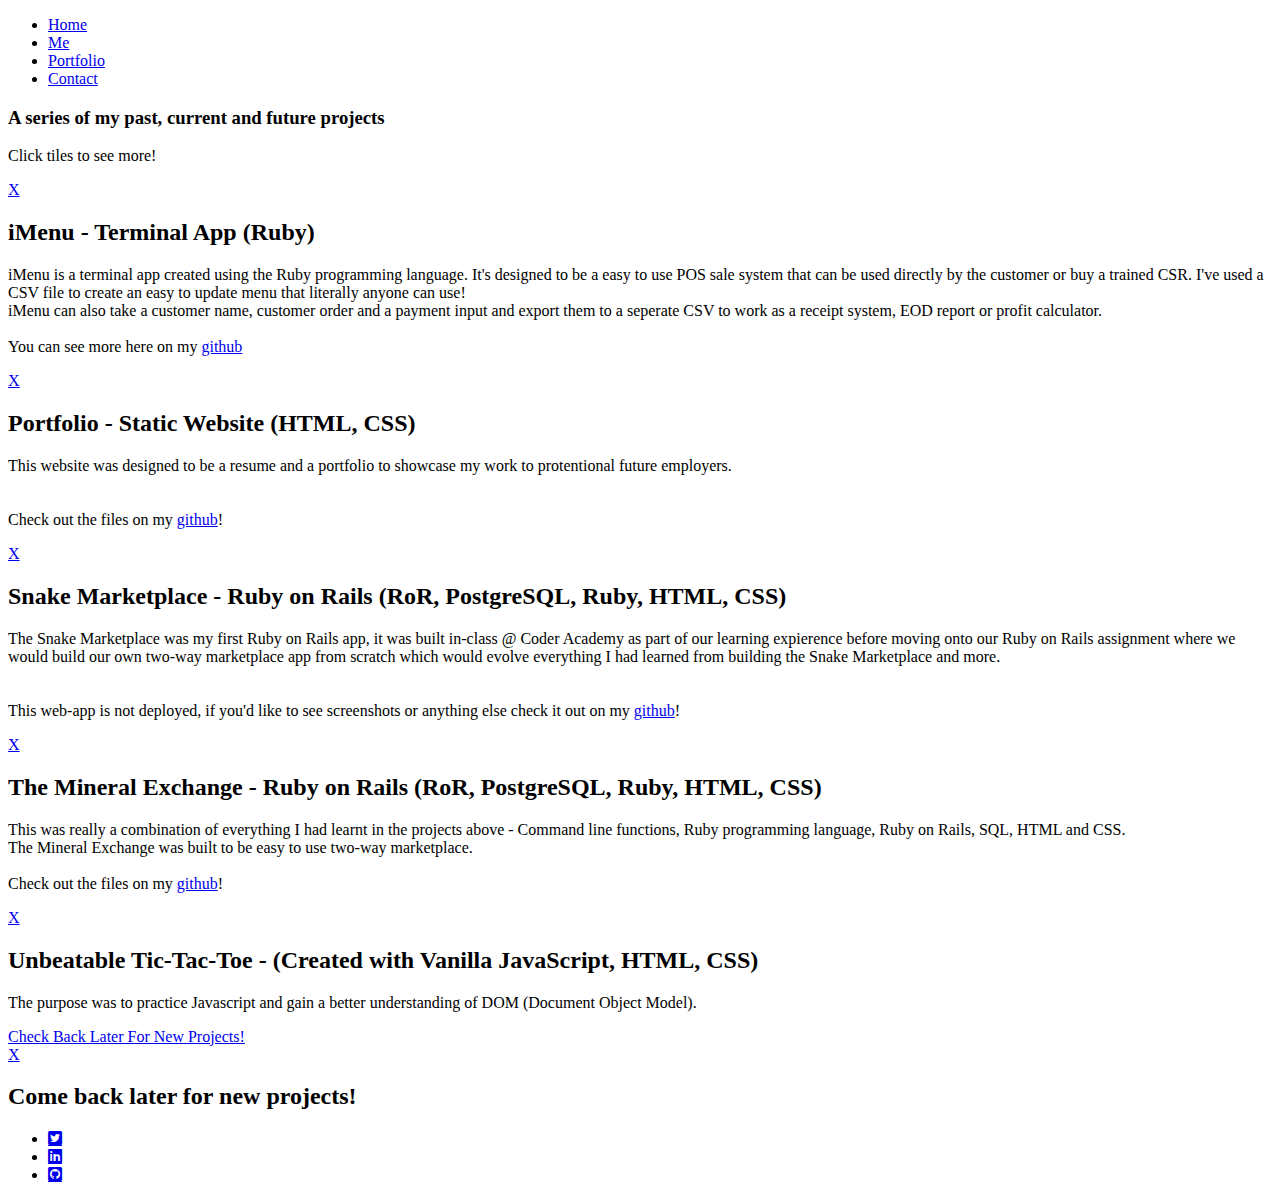
==== portfolio.html @ 04c105b1 "removed extra blogpage(removed) css, fixed media q's regarding overflowing font on grid page" ====
<!DOCTYPE html>
<html lang="en">

<head>
  <meta charset="UTF-8">
  <meta name="viewport" content="width=device-width, initial-scale=1.0">
  <meta http-equiv="X-UA-Compatible" content="ie=edge">
  <link rel="stylesheet" href="https://cdnjs.cloudflare.com/ajax/libs/font-awesome/5.10.2/css/all.css">
  <link rel="stylesheet" href="/CSS/index.css">
  <title>Portfolio</title>
</head>

<body id="portfolio-background">
  <div class="container">
    <!-- Navigation Bar -->
    <nav>

      <ul>
        <li><a href="index.html">Home</a></li>
        <li><a href="about-me.html">Me</a></li>
        <li><a href="portfolio.html">Portfolio</a></li>
        <li><a href="contact.html">Contact</a></li>
      </ul>
    </nav>

      <section id="portfolio-head">
        <h3>A series of my past, current and future projects</h3>
        <p>Click tiles to see more!</p>
      </section>

   <div id="overflow-grid">
      <div class="grid-container">

        <!-- Grid Squares and content that fills them -->
        <div class="grid" style="background-image:url('content/img/img2.jpeg')">
          <a href="#one" class="heading">
            <!-- <span></span> -->
          </a>
          <div class="details" id="one">
            <a href="#" class="close">X</a>
            <h2>iMenu - Terminal App (Ruby)</h2>
            <p>
                iMenu is a terminal app created using the Ruby programming language. It's designed to be a easy to use POS sale system that can be used directly by the customer or buy a trained CSR.
                I've used a CSV file to create an easy to update menu that literally anyone can use! <br>
                iMenu can also take a customer name, customer order and a payment input and export them to a seperate CSV to work as a receipt system, EOD report or profit calculator. 
              <br><br>
                You can see more here on my <a href="https://github.com/ChristopherDalziel/t_app">github</a>
                <section id="details-box">
                  <div id="details-image" style="background-image: url('content/img/imenu-1.png');"></div>
                  <div id="details-image" style="background-image: url('content/img/imenu-2.png');"></div>
                  <div id="details-image" style="background-image: url('content/img/burger-csv.png');"></div>
                </section>
            </p>
          </div>
        </div>

        <div class="grid" style="background-image:url('content/img/img3.jpeg')">
          <a href="#two" class="heading">
            <!-- <span>Future Dev.</span> -->
          </a>
          <div class="details" id="two">
            <a href="#" class="close">X</a>
            <h2>Portfolio - Static Website (HTML, CSS)</h2>
            <p>
              This website was designed to be a resume and a portfolio to showcase my work to protentional future employers.<br>

              <br><br>
              Check out the files on my <a href="https://github.com/ChristopherDalziel/CD-Website">github</a>!
                <section id="details-box">
                  <div id="details-image" style="background-image: url('content/img/pf-about.png');"></div>
                  <div id="details-image" style="background-image: url('content/img/pf-contact.png');"></div>
                </section>
            </p>
          </div>
        </div>

        <div class="grid" style="background-image:url('content/img/snake-market.png')">
          <a href="#three" class="heading">
            <!-- <span>t</span> -->
          </a>
          <div class="details" id="three">
            <a href="#" class="close">X</a>
            <h2>Snake Marketplace - Ruby on Rails (RoR, PostgreSQL, Ruby, HTML, CSS)</h2>
            <p>
              The Snake Marketplace was my first Ruby on Rails app, it was built in-class @ Coder Academy as part of our learning expierence before moving onto our Ruby on Rails assignment where we would build our own two-way marketplace app from scratch which would evolve everything I had learned from building the Snake Marketplace and more.<br>

              <br><br>
              This web-app is not deployed, if you'd like to see screenshots or anything else check it out on my <a href="https://github.com/ChristopherDalziel/snakes_on_a_rail">github</a>!
                <section id="details-box">
                  <div id="details-image" style="background-image: url('content/img/snake-show.png');"></div>
                  <div id="details-image" style="background-image: url('content/img/snake-list.png');"></div>
                </section>
            </p>
          </div>
        </div>

        <div class="grid" style="background-image:url('content/img/mineral-exch.png')">
          <a href="#four" class="heading">
            <!-- <span></span> -->
          </a>
          <div class="details" id="four">
            <a href="#" class="close">X</a>

            <h2>The Mineral Exchange - Ruby on Rails (RoR, PostgreSQL, Ruby, HTML, CSS)</h2>
            <p>
              This was really a combination of everything I had learnt in the projects above - Command line functions, Ruby programming language, Ruby on Rails, SQL, HTML and CSS.<br>
              The Mineral Exchange was built to be easy to use two-way marketplace. 
              <br><br>
              Check out the files on my <a href="https://github.com/ChristopherDalziel/mineral-exchange-2.0">github</a>!
                <section id="details-box">
                  <div id="details-image" style="background-image: url('content/img/me-listings.png');"></div>
                  <div id="details-image" style="background-image: url('content/img/me-signup.png');"></div>
                  <div id="details-image" style="background-image: url('content/img/me-list-show.png');"></div>
                </section>
            </p>
          </div>
        </div>

        <div class="grid" style="background-image: url('content/img/tic-1.png');">
          <a href="#five" class="heading">
            <!-- <span>Photographer.</span> -->
          </a>
          <div class="details" id="five">
            <a href="#" class="close">X</a>
            <h2>Unbeatable Tic-Tac-Toe - (Created with Vanilla JavaScript, HTML, CSS)</h2>
            <p>
              The purpose was to practice Javascript and gain a better understanding of DOM (Document Object Model).
              <section id="details-box">
                  <div id="details-image" style="background-image: url('content/img/tic-1.png');"></div>
                  <div id="details-image" style="background-image: url('content/img/tic-2.png');"></div>
                  <div id="details-image" style="background-image: url('content/img/tic-3.png');"></div>
                </section>
            </p>
          </div>
        </div>

        <div class="grid" style="background-image: url('content/Web_Background.png')">
          <a href="#six" class="heading">
            <span>Check Back Later For New Projects!</span>
          </a>
          <div class="details" id="six">
            <a href="#" class="close">X</a>
            <h2>Come back later for new projects!</h2>
            <p>
              <!-- Slide info here -->
            </p>
          </div>
        </div>

        <!--

        <div class="grid" style="background-image:url('content/img/img7.jpeg')">
          <a href="#seven" class="heading">
            <span></span>
          </a>
          <div class="details" id="seven">
            <a href="#" class="close">X</a>
            <h2>f/3.5 1/320 ISO 320</h2>
            <p>
              This shot was taken of one of the displays at White Night last year, converted to black and white.
              <br><br>
              Location: White Night, Melbourne, VIC.
            </p>
          </div>
        </div>

        <div class="grid" style="background-image:url('content/img/img8.jpeg')">
          <a href="#eight" class="heading">
            <span></span>
          </a>
          <div class="details" id="eight">
            <a href="#" class="close">X</a>
            <h2>f/8 1/60 ISO 200</h2>
            <p>
              Macro Focal Length: 90mm
              <br><br>
              Location: Brisbane City Botanic Gardens, QLD.
            </p>
          </div>
        </div>

        <div class="grid" style="background-image:url('content/img/img9.jpeg')">
          <a href="#nine" class="heading">
            <span></span>
          </a>
          <div class="details" id="nine">
            <a href="#" class="close">X</a>
            <h2>f/4 1/250 ISO 200</h2>
            <p>
              Macro Focal Length: 90mm
              <br><br>
              Location: Brisbane City Botanic Gardens, QLD.
            </p>
          </div>
        </div> -->
      </div>
    </div>

    <!-- Footer -->
    <div class="clear"></div>
    <div class="foot-c">
      <footer>
        <ul>
          <li><a href="twitter-feed.html" class="fab fa-twitter-square socials"></a>
          </li>
          <li><a target="_blank" href="https://www.linkedin.com/in/christopher-dalziel-129427187/"
              class="fab fa-linkedin socials"></a></li>
          <li><a target="_blank" href="https://github.com/ChristopherDalziel" class="fab fa-github-square socials"></a>
          </li>
        </ul>
      </footer>
    </div>
  </div>
</body>
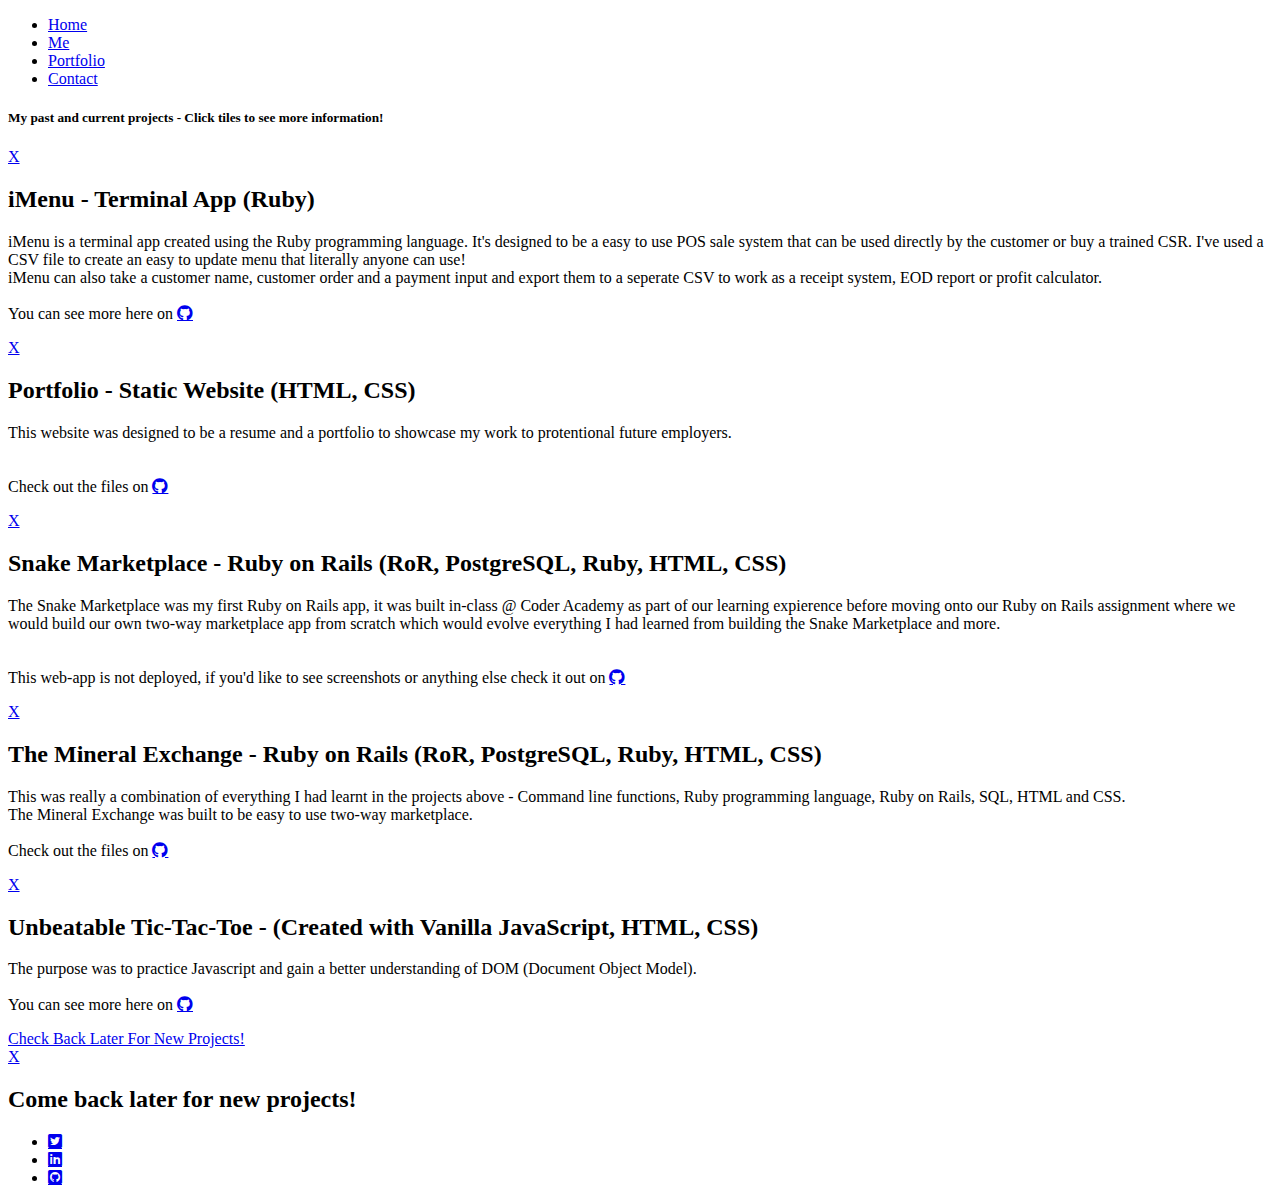
==== commit cbcb6d1a: "Added svg's to details, removed second heading for port folio page" ====
--- a/portfolio.html
+++ b/portfolio.html
@@ -24,8 +24,8 @@
     </nav>
 
       <section id="portfolio-head">
-        <h3>A series of my past, current and future projects</h3>
-        <p>Click tiles to see more!</p>
+        <h5>My past and current projects - Click tiles to see more information! </h5>
+        <p></p>
       </section>
 
    <div id="overflow-grid">
@@ -44,7 +44,7 @@
                 I've used a CSV file to create an easy to update menu that literally anyone can use! <br>
                 iMenu can also take a customer name, customer order and a payment input and export them to a seperate CSV to work as a receipt system, EOD report or profit calculator. 
               <br><br>
-                You can see more here on my <a href="https://github.com/ChristopherDalziel/t_app">github</a>
+                You can see more here on <a class="fab fa-github" href="https://github.com/ChristopherDalziel/t_app"></a>
                 <section id="details-box">
                   <div id="details-image" style="background-image: url('content/img/imenu-1.png');"></div>
                   <div id="details-image" style="background-image: url('content/img/imenu-2.png');"></div>
@@ -65,7 +65,7 @@
               This website was designed to be a resume and a portfolio to showcase my work to protentional future employers.<br>
 
               <br><br>
-              Check out the files on my <a href="https://github.com/ChristopherDalziel/CD-Website">github</a>!
+              Check out the files on <a class="fab fa-github" href="https://github.com/ChristopherDalziel/CD-Website"></a>
                 <section id="details-box">
                   <div id="details-image" style="background-image: url('content/img/pf-about.png');"></div>
                   <div id="details-image" style="background-image: url('content/img/pf-contact.png');"></div>
@@ -85,7 +85,7 @@
               The Snake Marketplace was my first Ruby on Rails app, it was built in-class @ Coder Academy as part of our learning expierence before moving onto our Ruby on Rails assignment where we would build our own two-way marketplace app from scratch which would evolve everything I had learned from building the Snake Marketplace and more.<br>
 
               <br><br>
-              This web-app is not deployed, if you'd like to see screenshots or anything else check it out on my <a href="https://github.com/ChristopherDalziel/snakes_on_a_rail">github</a>!
+              This web-app is not deployed, if you'd like to see screenshots or anything else check it out on <a class="fab fa-github" href="https://github.com/ChristopherDalziel/snakes_on_a_rail"></a>
                 <section id="details-box">
                   <div id="details-image" style="background-image: url('content/img/snake-show.png');"></div>
                   <div id="details-image" style="background-image: url('content/img/snake-list.png');"></div>
@@ -106,7 +106,7 @@
               This was really a combination of everything I had learnt in the projects above - Command line functions, Ruby programming language, Ruby on Rails, SQL, HTML and CSS.<br>
               The Mineral Exchange was built to be easy to use two-way marketplace. 
               <br><br>
-              Check out the files on my <a href="https://github.com/ChristopherDalziel/mineral-exchange-2.0">github</a>!
+              Check out the files on <a class="fab fa-github" href="https://github.com/ChristopherDalziel/mineral-exchange-2.0"></a>
                 <section id="details-box">
                   <div id="details-image" style="background-image: url('content/img/me-listings.png');"></div>
                   <div id="details-image" style="background-image: url('content/img/me-signup.png');"></div>
@@ -125,6 +125,8 @@
             <h2>Unbeatable Tic-Tac-Toe - (Created with Vanilla JavaScript, HTML, CSS)</h2>
             <p>
               The purpose was to practice Javascript and gain a better understanding of DOM (Document Object Model).
+              <br><br>
+              You can see more here on <a class="fab fa-github" href="https://github.com/ChristopherDalziel/Tic-Tac-Toe"></a>
               <section id="details-box">
                   <div id="details-image" style="background-image: url('content/img/tic-1.png');"></div>
                   <div id="details-image" style="background-image: url('content/img/tic-2.png');"></div>
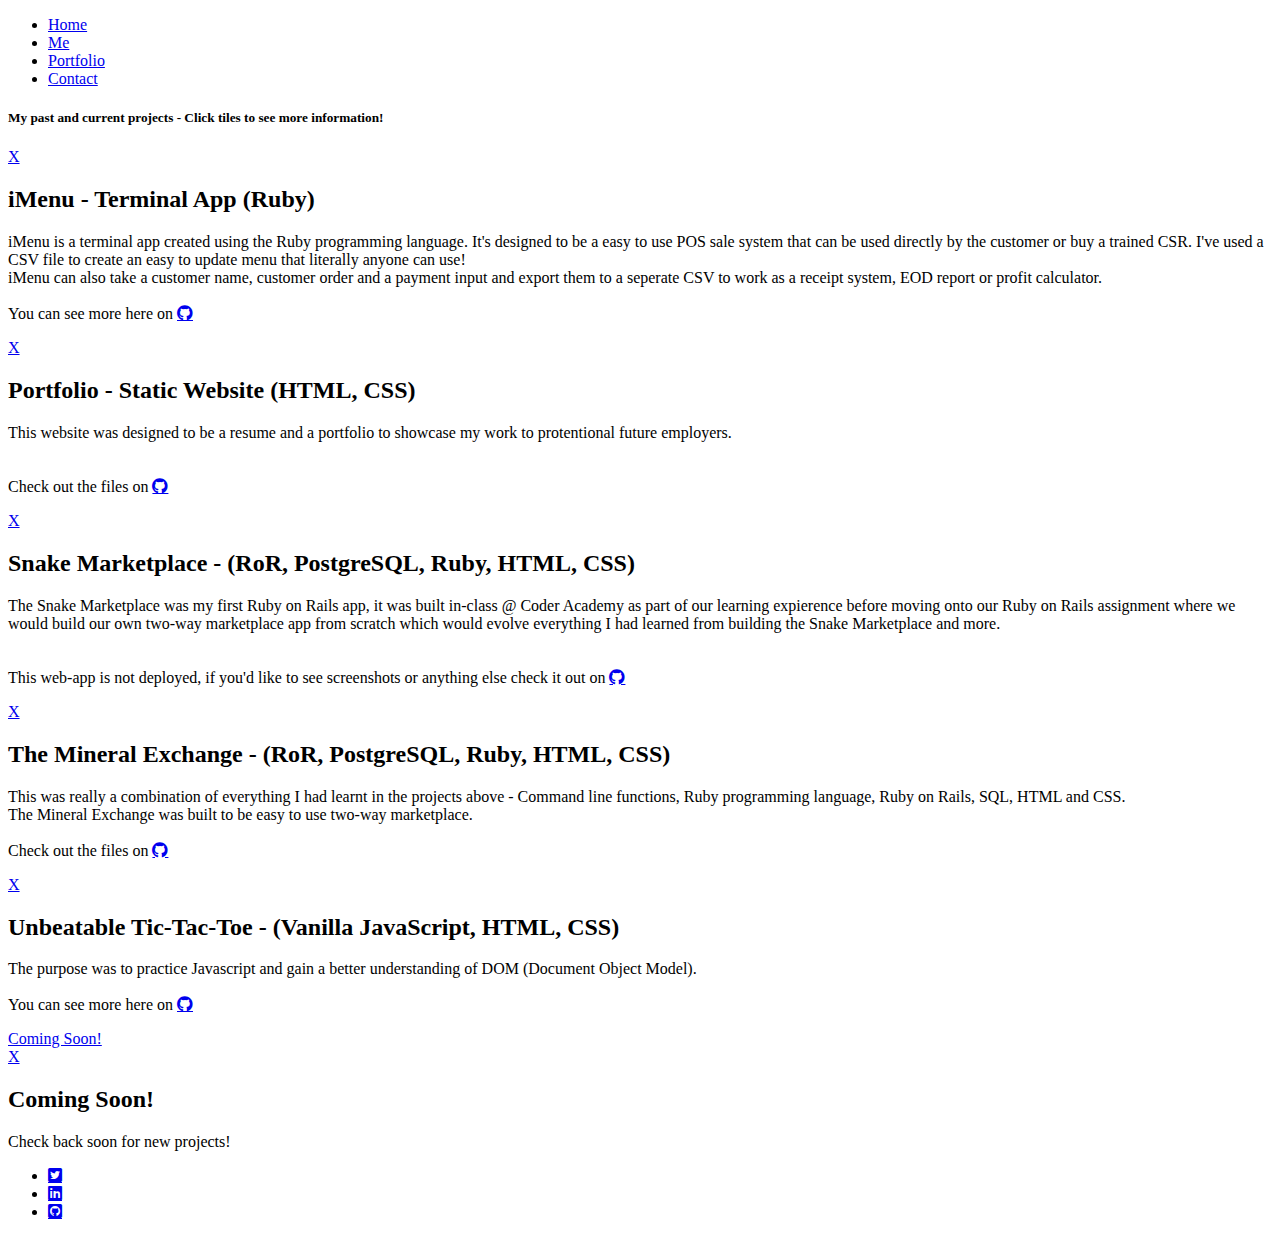
==== commit dc5207a9: "backup changes" ====
--- a/portfolio.html
+++ b/portfolio.html
@@ -80,7 +80,7 @@
           </a>
           <div class="details" id="three">
             <a href="#" class="close">X</a>
-            <h2>Snake Marketplace - Ruby on Rails (RoR, PostgreSQL, Ruby, HTML, CSS)</h2>
+            <h2>Snake Marketplace - (RoR, PostgreSQL, Ruby, HTML, CSS)</h2>
             <p>
               The Snake Marketplace was my first Ruby on Rails app, it was built in-class @ Coder Academy as part of our learning expierence before moving onto our Ruby on Rails assignment where we would build our own two-way marketplace app from scratch which would evolve everything I had learned from building the Snake Marketplace and more.<br>
 
@@ -101,7 +101,7 @@
           <div class="details" id="four">
             <a href="#" class="close">X</a>
 
-            <h2>The Mineral Exchange - Ruby on Rails (RoR, PostgreSQL, Ruby, HTML, CSS)</h2>
+            <h2>The Mineral Exchange - (RoR, PostgreSQL, Ruby, HTML, CSS)</h2>
             <p>
               This was really a combination of everything I had learnt in the projects above - Command line functions, Ruby programming language, Ruby on Rails, SQL, HTML and CSS.<br>
               The Mineral Exchange was built to be easy to use two-way marketplace. 
@@ -122,7 +122,7 @@
           </a>
           <div class="details" id="five">
             <a href="#" class="close">X</a>
-            <h2>Unbeatable Tic-Tac-Toe - (Created with Vanilla JavaScript, HTML, CSS)</h2>
+            <h2>Unbeatable Tic-Tac-Toe - (Vanilla JavaScript, HTML, CSS)</h2>
             <p>
               The purpose was to practice Javascript and gain a better understanding of DOM (Document Object Model).
               <br><br>
@@ -138,19 +138,18 @@
 
         <div class="grid" style="background-image: url('content/Web_Background.png')">
           <a href="#six" class="heading">
-            <span>Check Back Later For New Projects!</span>
+            <span>Coming Soon!</span>
           </a>
           <div class="details" id="six">
             <a href="#" class="close">X</a>
-            <h2>Come back later for new projects!</h2>
-            <p>
-              <!-- Slide info here -->
+            <h2>Coming Soon!</h2>
+            <p>
+              Check back soon for new projects!
             </p>
           </div>
         </div>
 
         <!--
-
         <div class="grid" style="background-image:url('content/img/img7.jpeg')">
           <a href="#seven" class="heading">
             <span></span>
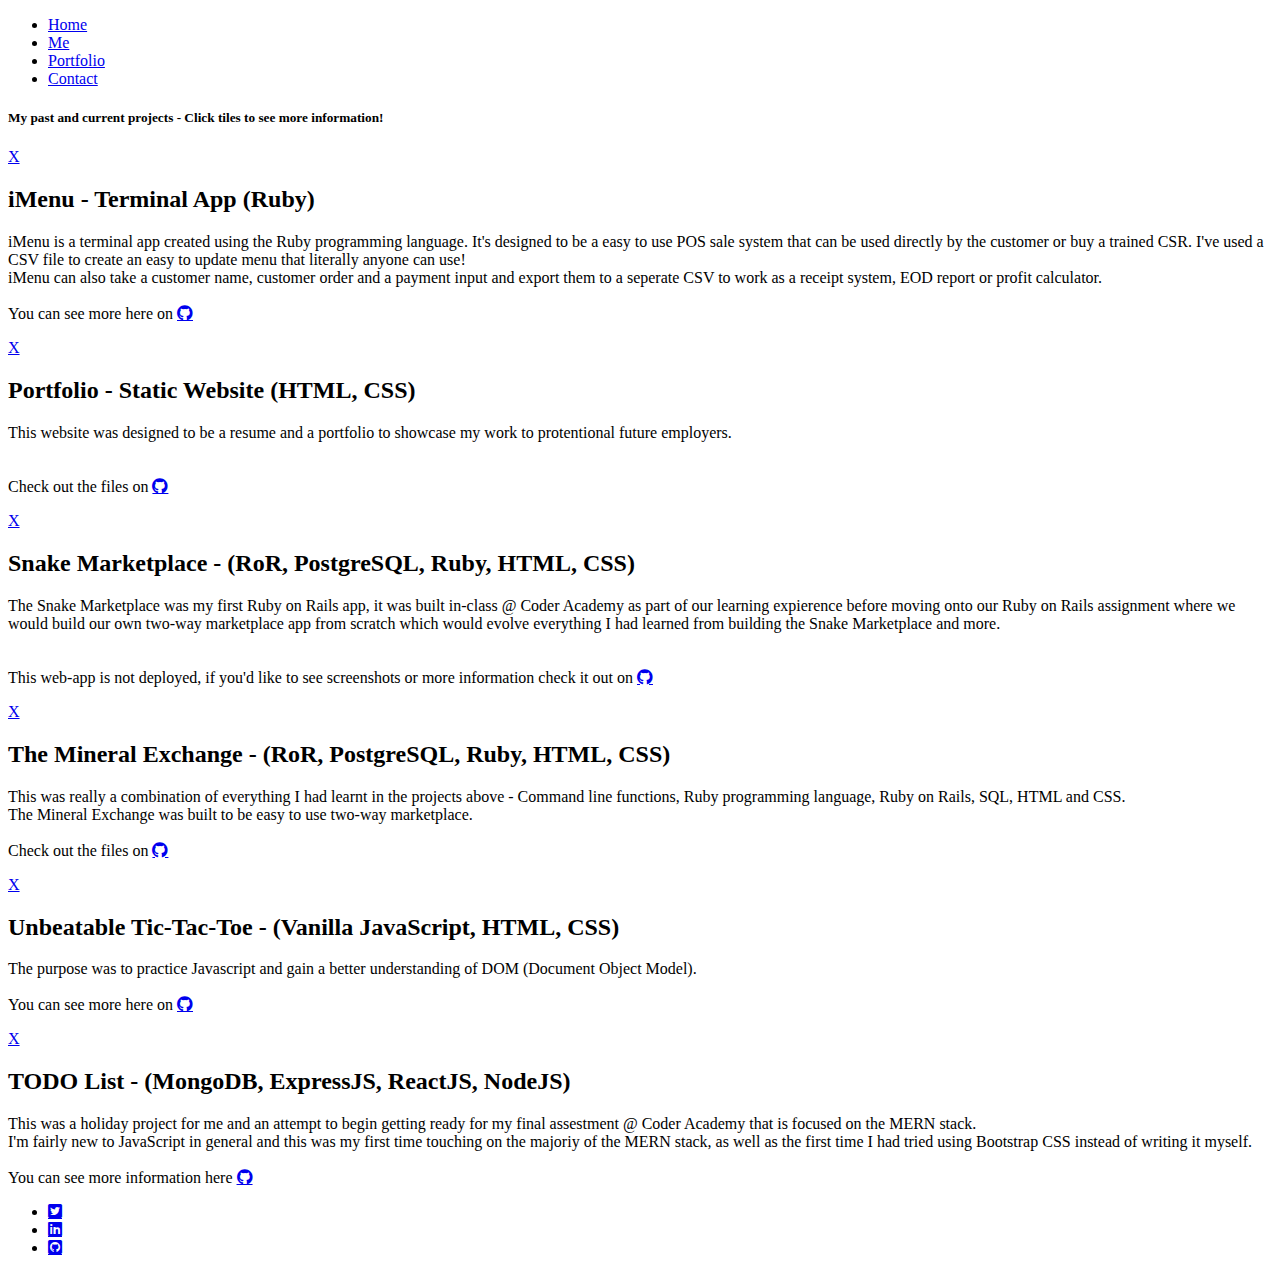
==== commit 538d309d: "new project added" ====
--- a/portfolio.html
+++ b/portfolio.html
@@ -6,7 +6,7 @@
   <meta name="viewport" content="width=device-width, initial-scale=1.0">
   <meta http-equiv="X-UA-Compatible" content="ie=edge">
   <link rel="stylesheet" href="https://cdnjs.cloudflare.com/ajax/libs/font-awesome/5.10.2/css/all.css">
-  <link rel="stylesheet" href="/CSS/index.css">
+<link integrity="sha512-v/ETBLGTS47k4tIbM4WTN3vwfc4IBQdx9/VfLXrnnT8yB0kZbfWYnSGQqmtm061tQJZIJVcBaUmoFhZ4oz1OZw==" rel="stylesheet" href="/CSS/index.css">
   <title>Portfolio</title>
 </head>
 
@@ -85,7 +85,7 @@
               The Snake Marketplace was my first Ruby on Rails app, it was built in-class @ Coder Academy as part of our learning expierence before moving onto our Ruby on Rails assignment where we would build our own two-way marketplace app from scratch which would evolve everything I had learned from building the Snake Marketplace and more.<br>
 
               <br><br>
-              This web-app is not deployed, if you'd like to see screenshots or anything else check it out on <a class="fab fa-github" href="https://github.com/ChristopherDalziel/snakes_on_a_rail"></a>
+              This web-app is not deployed, if you'd like to see screenshots or more information check it out on <a class="fab fa-github" href="https://github.com/ChristopherDalziel/snakes_on_a_rail"></a>
                 <section id="details-box">
                   <div id="details-image" style="background-image: url('content/img/snake-show.png');"></div>
                   <div id="details-image" style="background-image: url('content/img/snake-list.png');"></div>
@@ -131,20 +131,27 @@
                   <div id="details-image" style="background-image: url('content/img/tic-1.png');"></div>
                   <div id="details-image" style="background-image: url('content/img/tic-2.png');"></div>
                   <div id="details-image" style="background-image: url('content/img/tic-3.png');"></div>
-                </section>
-            </p>
-          </div>
-        </div>
-
-        <div class="grid" style="background-image: url('content/Web_Background.png')">
+              </section>
+            </p>
+          </div>
+        </div>
+
+        <div class="grid" style="background-image: url('https://raw.githubusercontent.com/ChristopherDalziel/mern-todo-app/master/src/assets/1.png')">
           <a href="#six" class="heading">
-            <span>Coming Soon!</span>
+            <!-- <span>Coming Soon!</span> -->
           </a>
           <div class="details" id="six">
             <a href="#" class="close">X</a>
-            <h2>Coming Soon!</h2>
-            <p>
-              Check back soon for new projects!
+            <h2>TODO List - (MongoDB, ExpressJS, ReactJS, NodeJS)</h2>
+            <p>
+              This was a holiday project for me and an attempt to begin getting ready for my final assestment @ Coder Academy that is focused on the MERN stack. <br> I'm fairly new to JavaScript in general and this was my first time touching on the majoriy of the MERN stack, as well as the first time I had tried using Bootstrap CSS instead of writing it myself.<br><br>
+
+              You can see more information here <a class="fab fa-github" href="https://github.com/ChristopherDalziel/mern-todo-app"></a>
+            <section id="details-box">
+              <div id="details-image" style="background-image: url('https://raw.githubusercontent.com/ChristopherDalziel/mern-todo-app/master/src/assets/1.png');"></div>
+              <div id="details-image" style="background-image: url('https://raw.githubusercontent.com/ChristopherDalziel/mern-todo-app/master/src/assets/2.png');"></div>
+              <div id="details-image" style="background-image: url('https://raw.githubusercontent.com/ChristopherDalziel/mern-todo-app/master/src/assets/3.png');"></div>
+            </section>
             </p>
           </div>
         </div>
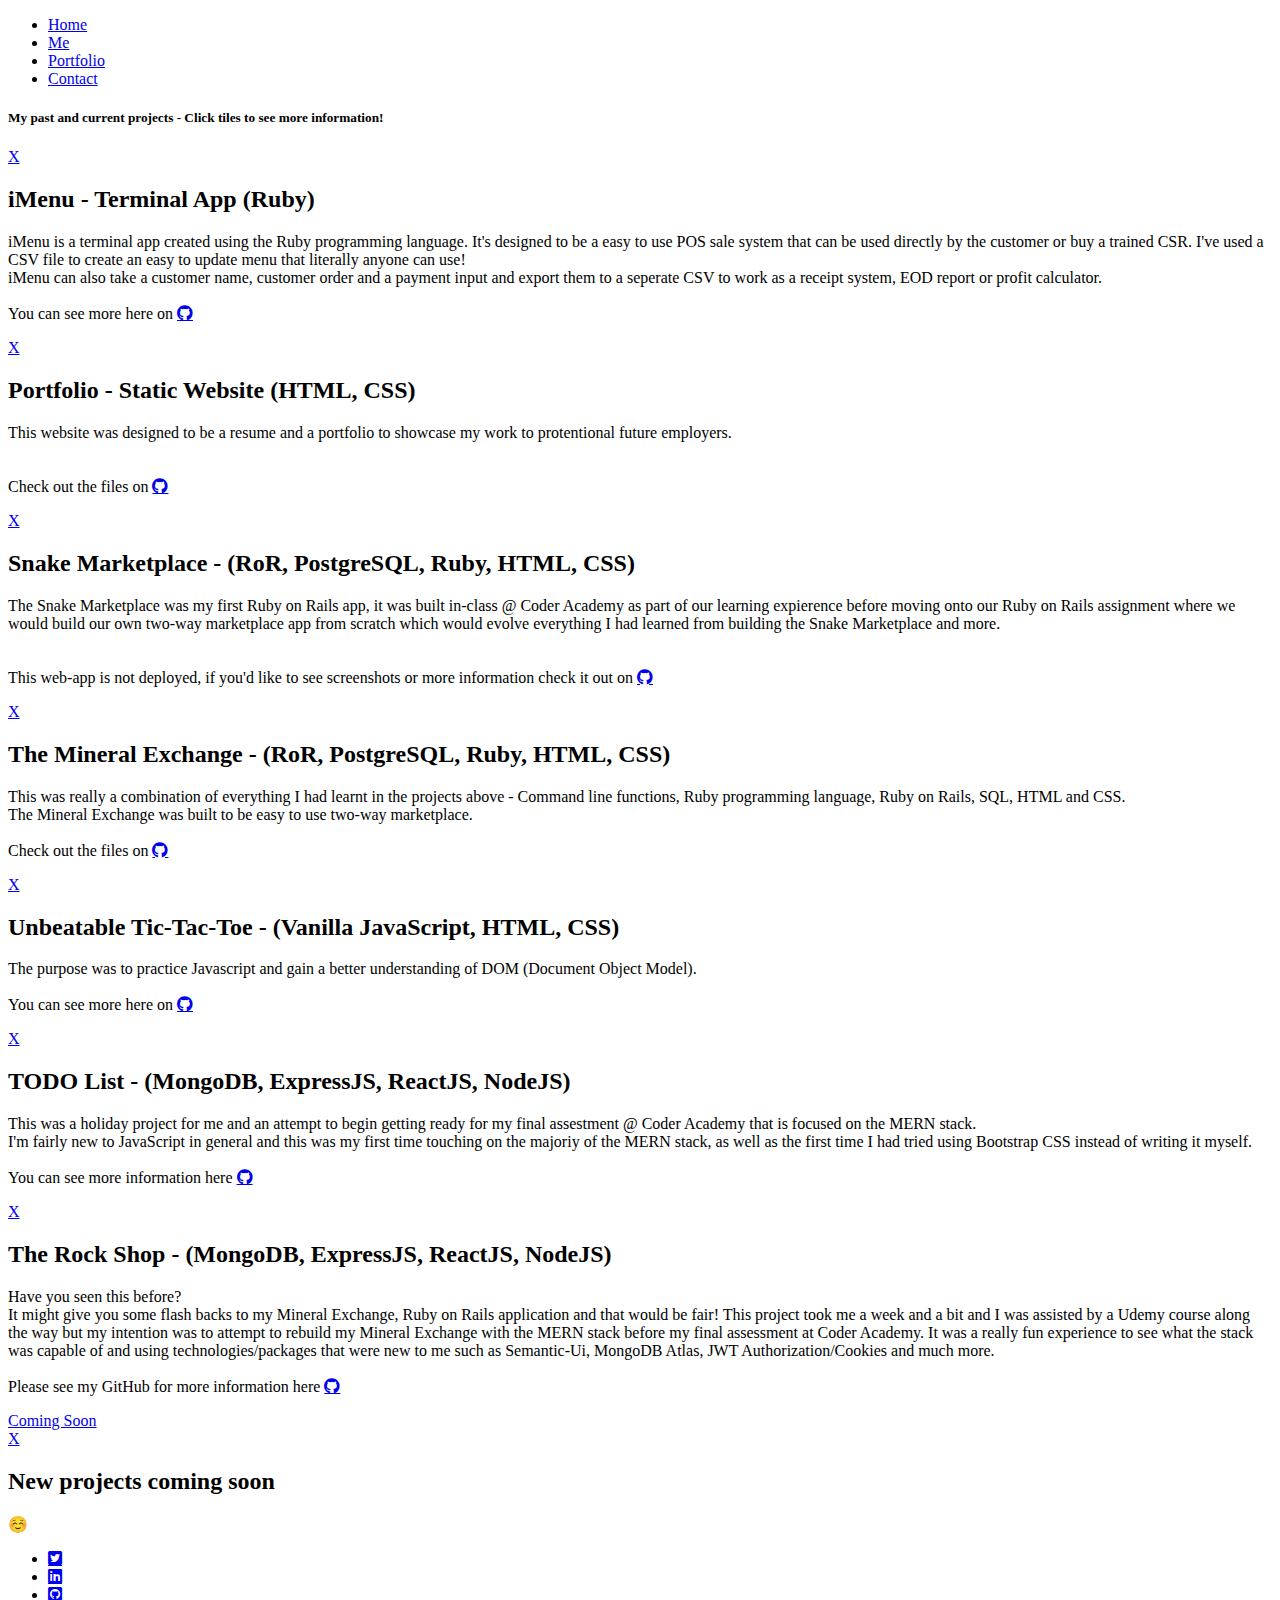
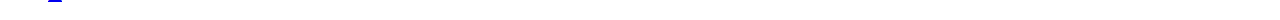
==== commit 5bc8f173: "new project added" ====
--- a/portfolio.html
+++ b/portfolio.html
@@ -156,36 +156,40 @@
           </div>
         </div>
 
-        <!--
-        <div class="grid" style="background-image:url('content/img/img7.jpeg')">
+        <div class="grid" style="background-image:url('https://github.com/ChristopherDalziel/mern-marketplace/raw/master/static/imgdata/Home.png')">
           <a href="#seven" class="heading">
-            <span></span>
+            <!-- <span></span> -->
           </a>
           <div class="details" id="seven">
             <a href="#" class="close">X</a>
-            <h2>f/3.5 1/320 ISO 320</h2>
-            <p>
-              This shot was taken of one of the displays at White Night last year, converted to black and white.
-              <br><br>
-              Location: White Night, Melbourne, VIC.
-            </p>
+            <h2>The Rock Shop - (MongoDB, ExpressJS, ReactJS, NodeJS)</h2>
+            <p>
+              Have you seen this before? <br>
+              It might give you some flash backs to my Mineral Exchange, Ruby on Rails application and that would be fair! This project took me a week and a bit and I was assisted by a Udemy course along the way but my intention was to attempt to rebuild my Mineral Exchange with the MERN stack before my final assessment at Coder Academy. It was a really fun experience to see what the stack was capable of and using technologies/packages that were new to me such as Semantic-Ui, MongoDB Atlas, JWT Authorization/Cookies and much more.
+              
+              <br><br>
+              Please see my GitHub for more information here <a class="fab fa-github" href="https://github.com/ChristopherDalziel/mern-marketplace"></a>
+            <section id="details-box">
+              <div id="details-image" style="background-image: url('https://github.com/ChristopherDalziel/mern-marketplace/raw/master/static/imgdata/Item.png');"></div>
+              <div id="details-image" style="background-image: url('https://github.com/ChristopherDalziel/mern-marketplace/raw/master/static/imgdata/Payment.png');"></div>
+              <div id="details-image" style="background-image: url('https://github.com/ChristopherDalziel/mern-marketplace/raw/master/static/imgdata/OrderHistory.png');"></div>
           </div>
         </div>
 
         <div class="grid" style="background-image:url('content/img/img8.jpeg')">
           <a href="#eight" class="heading">
-            <span></span>
+            <span>Coming Soon</span>
           </a>
           <div class="details" id="eight">
             <a href="#" class="close">X</a>
-            <h2>f/8 1/60 ISO 200</h2>
-            <p>
-              Macro Focal Length: 90mm
-              <br><br>
-              Location: Brisbane City Botanic Gardens, QLD.
-            </p>
-          </div>
-        </div>
+            <h2>New projects coming soon</h2>
+            <p>
+              ☺️
+            </p>
+          </div>
+        </div>
+
+ <!--
 
         <div class="grid" style="background-image:url('content/img/img9.jpeg')">
           <a href="#nine" class="heading">
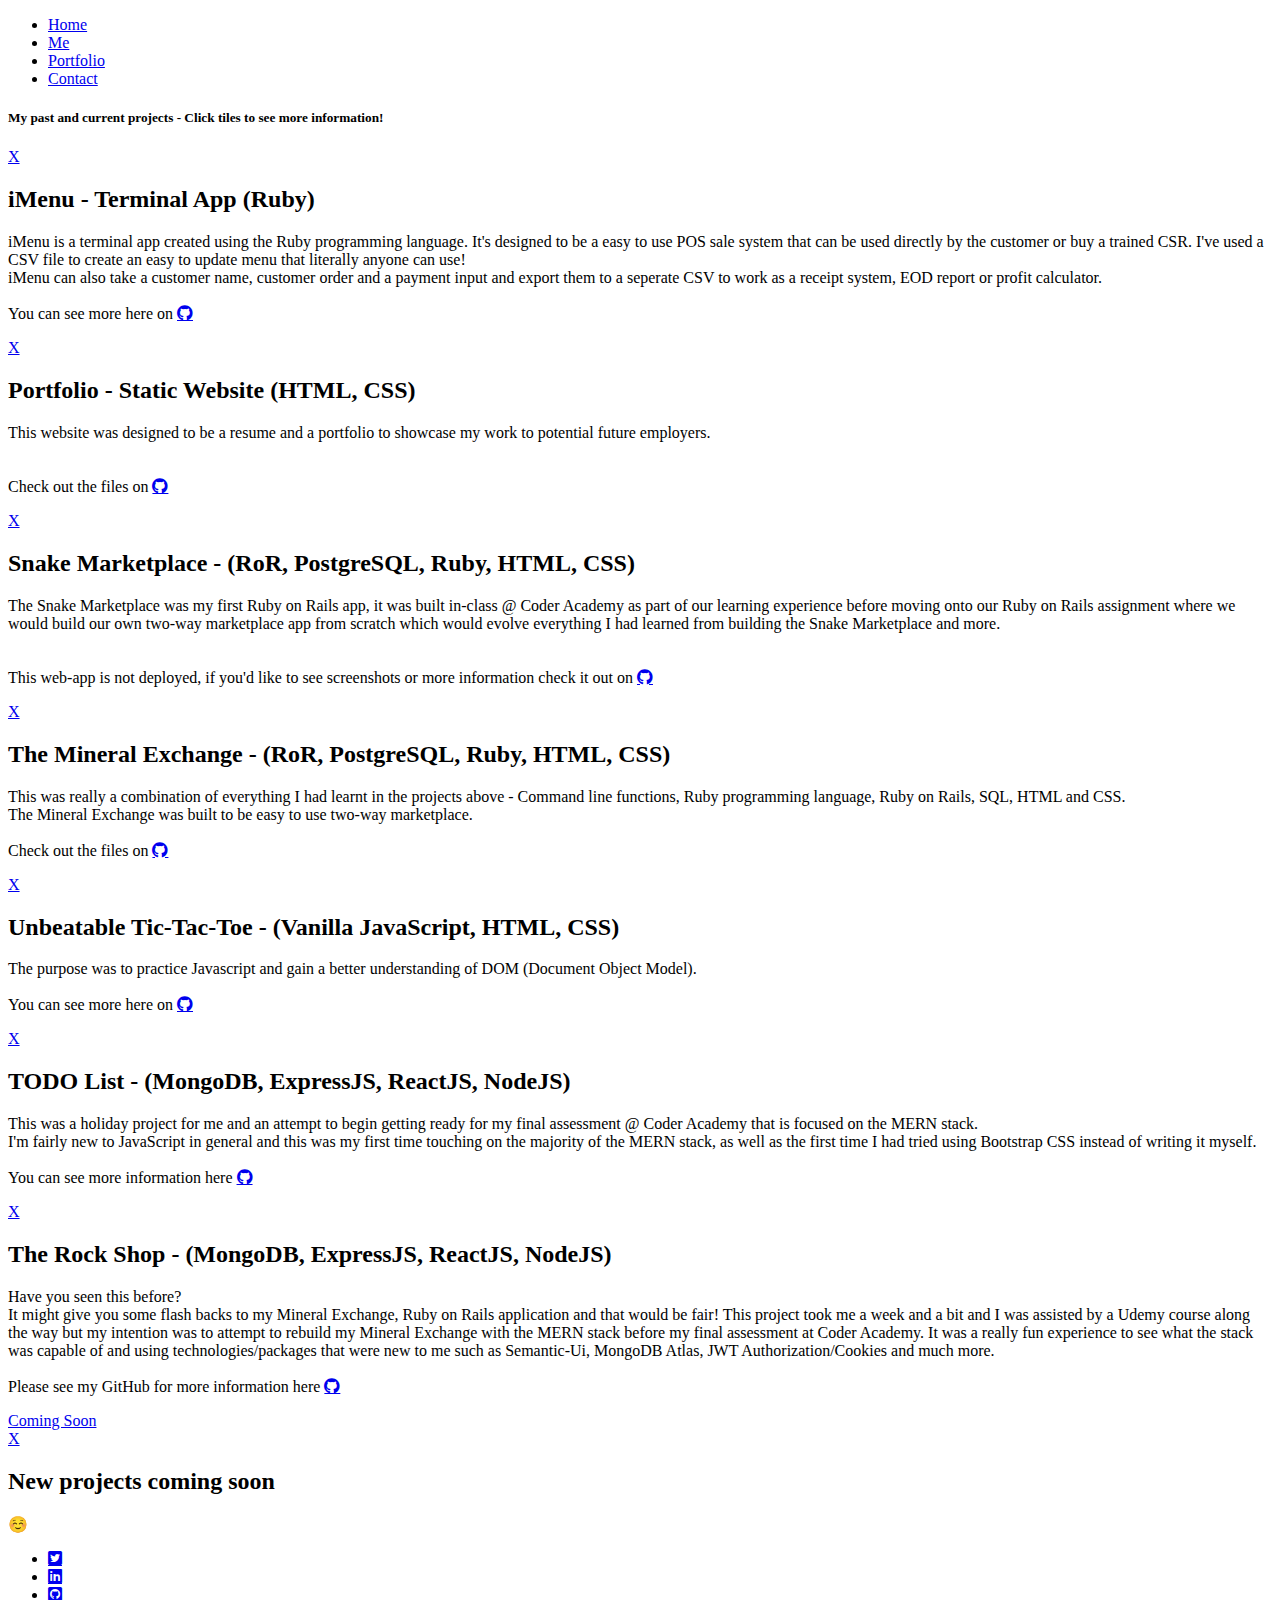
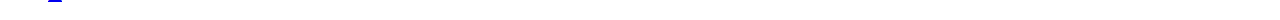
==== commit 8f578c16: "removed overflowing images" ====
--- a/portfolio.html
+++ b/portfolio.html
@@ -45,11 +45,11 @@
                 iMenu can also take a customer name, customer order and a payment input and export them to a seperate CSV to work as a receipt system, EOD report or profit calculator. 
               <br><br>
                 You can see more here on <a class="fab fa-github" href="https://github.com/ChristopherDalziel/t_app"></a>
-                <section id="details-box">
+                <!-- <section id="details-box">
                   <div id="details-image" style="background-image: url('content/img/imenu-1.png');"></div>
                   <div id="details-image" style="background-image: url('content/img/imenu-2.png');"></div>
                   <div id="details-image" style="background-image: url('content/img/burger-csv.png');"></div>
-                </section>
+                </section> -->
             </p>
           </div>
         </div>
@@ -62,7 +62,7 @@
             <a href="#" class="close">X</a>
             <h2>Portfolio - Static Website (HTML, CSS)</h2>
             <p>
-              This website was designed to be a resume and a portfolio to showcase my work to protentional future employers.<br>
+              This website was designed to be a resume and a portfolio to showcase my work to potential future employers.<br>
 
               <br><br>
               Check out the files on <a class="fab fa-github" href="https://github.com/ChristopherDalziel/CD-Website"></a>
@@ -82,7 +82,7 @@
             <a href="#" class="close">X</a>
             <h2>Snake Marketplace - (RoR, PostgreSQL, Ruby, HTML, CSS)</h2>
             <p>
-              The Snake Marketplace was my first Ruby on Rails app, it was built in-class @ Coder Academy as part of our learning expierence before moving onto our Ruby on Rails assignment where we would build our own two-way marketplace app from scratch which would evolve everything I had learned from building the Snake Marketplace and more.<br>
+              The Snake Marketplace was my first Ruby on Rails app, it was built in-class @ Coder Academy as part of our learning experience before moving onto our Ruby on Rails assignment where we would build our own two-way marketplace app from scratch which would evolve everything I had learned from building the Snake Marketplace and more.<br>
 
               <br><br>
               This web-app is not deployed, if you'd like to see screenshots or more information check it out on <a class="fab fa-github" href="https://github.com/ChristopherDalziel/snakes_on_a_rail"></a>
@@ -144,13 +144,13 @@
             <a href="#" class="close">X</a>
             <h2>TODO List - (MongoDB, ExpressJS, ReactJS, NodeJS)</h2>
             <p>
-              This was a holiday project for me and an attempt to begin getting ready for my final assestment @ Coder Academy that is focused on the MERN stack. <br> I'm fairly new to JavaScript in general and this was my first time touching on the majoriy of the MERN stack, as well as the first time I had tried using Bootstrap CSS instead of writing it myself.<br><br>
+              This was a holiday project for me and an attempt to begin getting ready for my final assessment @ Coder Academy that is focused on the MERN stack. <br> I'm fairly new to JavaScript in general and this was my first time touching on the majority of the MERN stack, as well as the first time I had tried using Bootstrap CSS instead of writing it myself.<br><br>
 
               You can see more information here <a class="fab fa-github" href="https://github.com/ChristopherDalziel/mern-todo-app"></a>
-            <section id="details-box">
+            <!-- <section id="details-box">
               <div id="details-image" style="background-image: url('https://raw.githubusercontent.com/ChristopherDalziel/mern-todo-app/master/src/assets/1.png');"></div>
               <div id="details-image" style="background-image: url('https://raw.githubusercontent.com/ChristopherDalziel/mern-todo-app/master/src/assets/2.png');"></div>
-              <div id="details-image" style="background-image: url('https://raw.githubusercontent.com/ChristopherDalziel/mern-todo-app/master/src/assets/3.png');"></div>
+              <div id="details-image" style="background-image: url('https://raw.githubusercontent.com/ChristopherDalziel/mern-todo-app/master/src/assets/3.png');"></div> -->
             </section>
             </p>
           </div>
@@ -169,10 +169,10 @@
               
               <br><br>
               Please see my GitHub for more information here <a class="fab fa-github" href="https://github.com/ChristopherDalziel/mern-marketplace"></a>
-            <section id="details-box">
+            <!-- <section id="details-box">
               <div id="details-image" style="background-image: url('https://github.com/ChristopherDalziel/mern-marketplace/raw/master/static/imgdata/Item.png');"></div>
               <div id="details-image" style="background-image: url('https://github.com/ChristopherDalziel/mern-marketplace/raw/master/static/imgdata/Payment.png');"></div>
-              <div id="details-image" style="background-image: url('https://github.com/ChristopherDalziel/mern-marketplace/raw/master/static/imgdata/OrderHistory.png');"></div>
+              <div id="details-image" style="background-image: url('https://github.com/ChristopherDalziel/mern-marketplace/raw/master/static/imgdata/OrderHistory.png');"></div> -->
           </div>
         </div>
 
